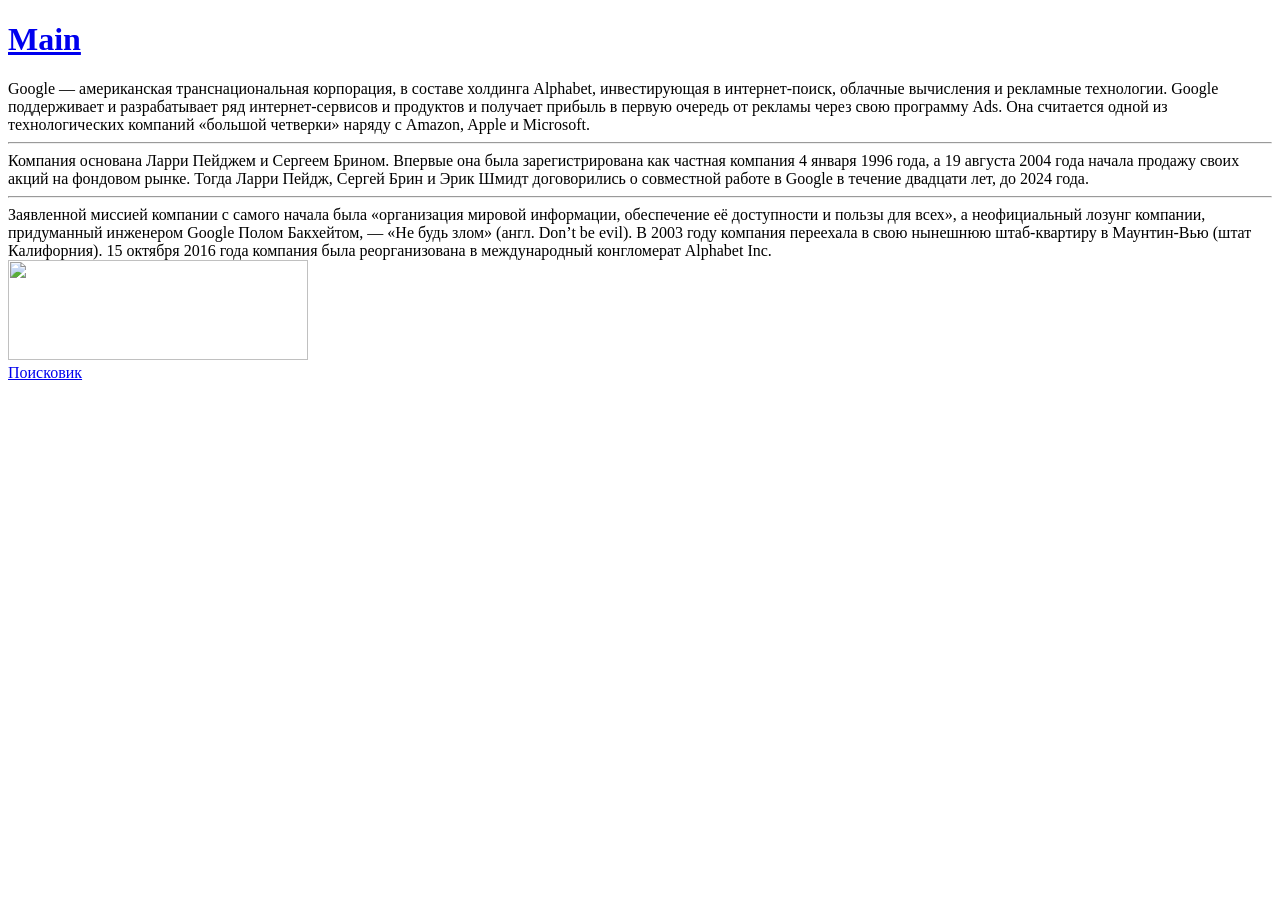
==== google.html @ f071fb43 "Add files via upload" ====
<!DOCTYPE html>
<html lang="en">
<head>
    <title>Google</title>
    <link rel="stylesheet" href="/Shkola/css/style.css">

    <link rel="preconnect" href="https://fonts.googleapis.com">
    <link rel="preconnect" href="https://fonts.gstatic.com" crossorigin>
    <link href="https://fonts.googleapis.com/css2?family=Lora:ital@1&family=Oswald&display=swap" rel="stylesheet">
</head>
<body class="second_body">
    <header>
        <h1><a href="index.html">Main</a></h1>
    </header>
     <div class="second_main_content">
                        <!-- Бокс с текстом -->
         <div class="second_text">
            Google — американская транснациональная корпорация,
            в составе холдинга Alphabet, инвестирующая в интернет-поиск, облачные вычисления и рекламные технологии.
            
            Google поддерживает и разрабатывает ряд интернет-сервисов и продуктов и
            получает прибыль в первую очередь от рекламы через свою программу Ads. Она считается одной из технологических
            компаний «большой четверки» наряду с Amazon, Apple и Microsoft.
            <hr>
            
            Компания основана Ларри Пейджем и Сергеем Брином. Впервые она была зарегистрирована как частная компания 4 января 1996
            года, а 19 августа 2004 года начала продажу своих акций на фондовом рынке. Тогда Ларри Пейдж, Сергей Брин и Эрик
            Шмидт договорились о совместной работе в Google в течение двадцати лет, до 2024 года.
            <hr> 
            Заявленной миссией компании с
            самого начала была «организация мировой информации, обеспечение её доступности и пользы для всех», а неофициальный
            лозунг компании, придуманный инженером Google Полом Бакхейтом, — «Не будь злом» (англ. Don’t be evil). В 2003
            году компания переехала в свою нынешнюю штаб-квартиру в Маунтин-Вью (штат Калифорния). 15 октября 2016 года компания
            была реорганизована в международный конгломерат Alphabet Inc.
         </div> 
         <!-- Бокс с картинками -->
         <div class="pictures">
            <img src="https://upload.wikimedia.org/wikipedia/commons/thumb/2/2f/Google_2015_logo.svg/250px-Google_2015_logo.svg.png" width="300" height="100">
            <div class="links">
                <a class="link" href="https://www.google.com.ua/">Поисковик</a>
            </div>
         </div> 
         
     </div>
</body>
</html>
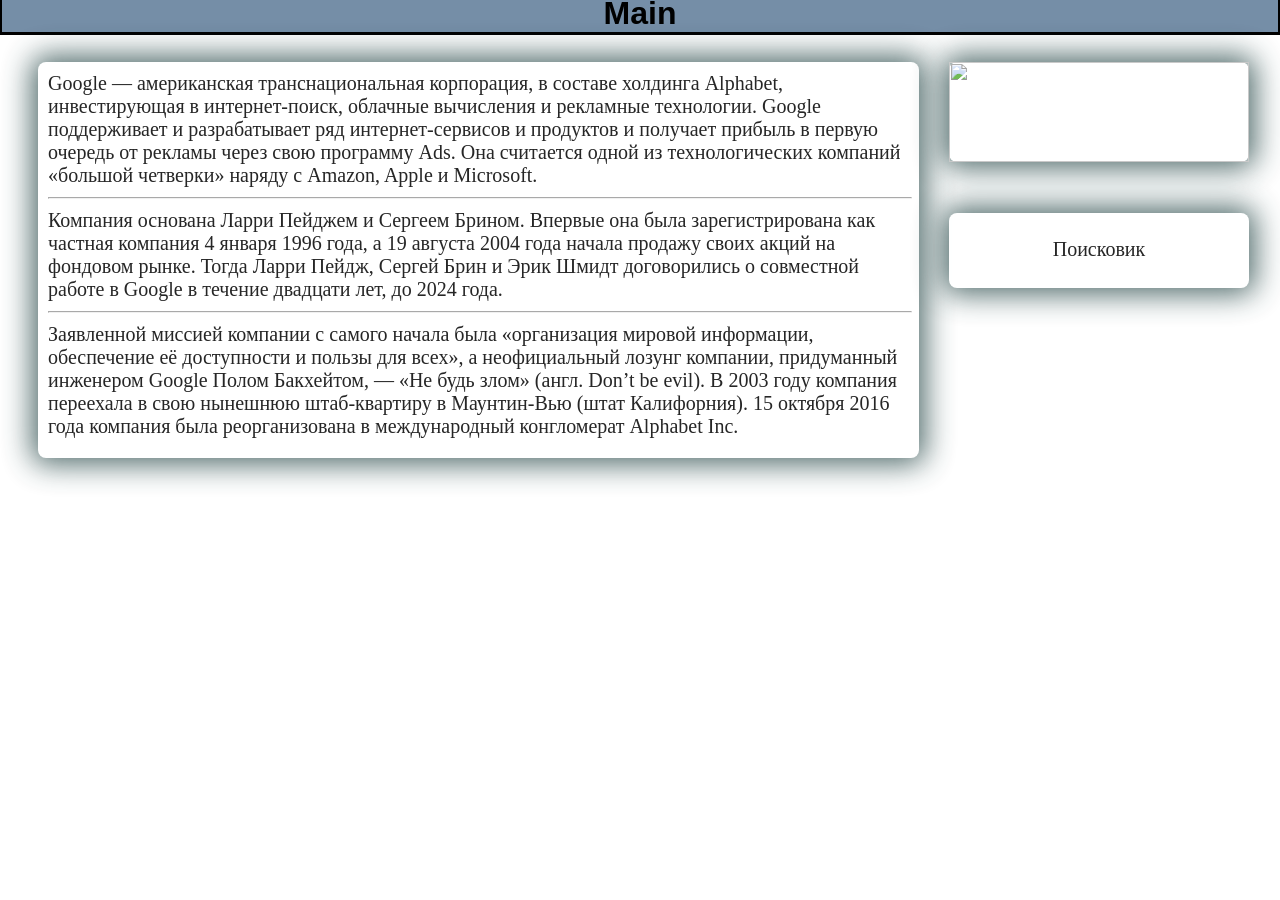
==== commit c0ca26a9: "Update google.html" ====
--- a/google.html
+++ b/google.html
@@ -2,7 +2,7 @@
 <html lang="en">
 <head>
     <title>Google</title>
-    <link rel="stylesheet" href="/Shkola/css/style.css">
+    <link rel="stylesheet" href="css/style.css">
 
     <link rel="preconnect" href="https://fonts.googleapis.com">
     <link rel="preconnect" href="https://fonts.gstatic.com" crossorigin>
@@ -43,4 +43,4 @@
          
      </div>
 </body>
-</html>+</html>
--- a/css/style.css
+++ b/css/style.css
@@ -0,0 +1,109 @@
+/* font-family: 'Lora', serif;
+font-family: 'Oswald', sans-serif; */
+
+body {
+  background-image: url(https://images.alphacoders.com/736/thumb-1920-736461.png);
+  background-size: cover;
+}
+
+header {
+  font-family: "Oswald", sans-serif;
+  text-align: center;
+  background-color: #758ea7;
+  margin: -26px -6px 0px -6px;
+  outline-style: solid;
+  outline-width: 3px;
+  outline-color: black;
+}
+
+header a {
+  text-decoration: none;
+  color: #000;
+}
+
+.main_content {
+  display: flex;
+  justify-content: center;
+  margin-top: 330px;
+  font-size: 35px;
+  font-family: "Oswald", sans-serif;
+}
+
+/* Отступ слов друг от друга */
+.search {
+  margin-right: 20px;
+}
+
+/* Полоска + время отдаления */
+.search a {
+  text-decoration: none;
+  transition: 0.5s;
+  color: darkorange;
+}
+
+/* Отдаление */
+.search:hover a {
+  font-size: 40px;
+}
+
+/* Информация про поисковики */
+
+.second_body {
+  background-image: url(https://on-desktop.com/wps/Anime_Anime_character_with_a_pirate_tattoo_on_her_back_108194_.jpg);
+  background-size: cover;
+}
+
+/* Главный бокс */
+.second_main_content {
+  display: flex;
+  font-size: 20px;
+  margin: 30px 23px 0 30px;
+  font-family: "Lora", serif;
+}
+
+/* Текст про поисковики */
+.second_text {
+  background-color: #fff;
+  padding: 10px 7px 20px 10px;
+  margin-right: 30px;
+  border-radius: 8px;
+  box-shadow: 0 0 30px 6px darkslategray;
+  opacity: 85%;
+}
+
+/* Картинки к поисковикам */
+.pictures {
+  background: white;
+  border-radius: 8px;
+  width: 300px;
+  height: 100px;
+  box-shadow: 0 0 30px 6px darkslategray;
+  margin-bottom: px;
+  opacity: 85%;
+}
+
+/* Ссылка на поисковик */
+
+.links {
+  display: flex;
+  justify-content: center;
+}
+
+.link {
+  color: black;
+  background: white;
+  text-decoration: none;
+  border-radius: 8px;
+  box-shadow: 0 0 30px 6px darkslategray;
+  text-align: center;
+  margin-top: 46px;
+  padding-top: 25px;
+  width: 300px;
+  height: 50px;
+  transition: 0.3s;
+  text-decoration: none;
+}
+
+.link:hover {
+  transform: scale(1.04);
+}
